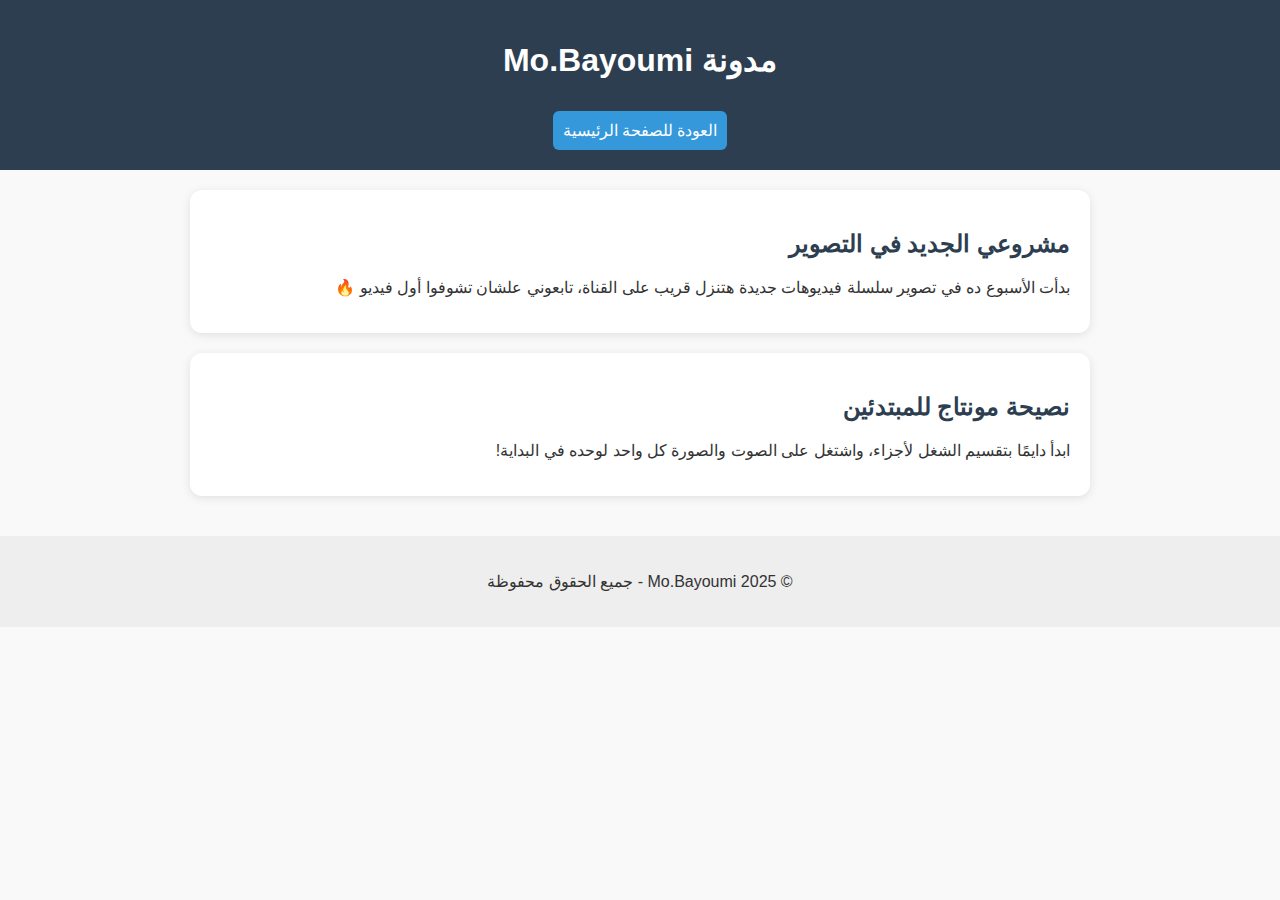
==== blog.html @ 3b4fee79 "Add website files" ====
<!DOCTYPE html>
<html lang="ar" dir="rtl">
<head>
  <meta charset="UTF-8" />
  <meta name="viewport" content="width=device-width, initial-scale=1.0" />
  <title>مدونة Mo.Bayoumi</title>
  <link rel="stylesheet" href="style.css" />
</head>
<body class="blog-page">
  <header>
    <h1>مدونة Mo.Bayoumi</h1>
    <a href="index.html" class="back-btn">العودة للصفحة الرئيسية</a>
  </header>
  <main class="blog-container">
    <article class="blog-post">
      <h2>مشروعي الجديد في التصوير</h2>
      <p>بدأت الأسبوع ده في تصوير سلسلة فيديوهات جديدة هتنزل قريب على القناة، تابعوني علشان تشوفوا أول فيديو 🔥</p>
    </article>
    <article class="blog-post">
      <h2>نصيحة مونتاج للمبتدئين</h2>
      <p>ابدأ دايمًا بتقسيم الشغل لأجزاء، واشتغل على الصوت والصورة كل واحد لوحده في البداية!</p>
    </article>
  </main>
  <footer>
    <p>© 2025 Mo.Bayoumi - جميع الحقوق محفوظة</p>
  </footer>
</body>
</html>
---- style.css ----
body {
  font-family: 'Tajawal', sans-serif;
  margin: 0;
  padding: 0;
  background: #f9f9f9;
  color: #333;
}

header {
  background: #2c3e50;
  color: white;
  padding: 20px;
  text-align: center;
}

.logo {
  margin: 0;
}

.sidebar ul {
  list-style: none;
  padding: 0;
  display: flex;
  justify-content: center;
  gap: 15px;
}

.sidebar ul li a {
  color: white;
  text-decoration: none;
}

.about {
  display: flex;
  align-items: center;
  padding: 40px;
}

.profile-pic {
  width: 150px;
  height: 150px;
  border-radius: 50%;
  margin-left: 30px;
}

.works, .reviews, .contact {
  padding: 40px;
  text-align: center;
}

.work-buttons .btn {
  margin: 10px;
  padding: 10px 20px;
  background: #3498db;
  color: white;
  text-decoration: none;
  border-radius: 8px;
}

.slider {
  position: relative;
  max-width: 400px;
  margin: auto;
}

.slide {
  display: none;
  width: 100%;
}

.slide.active {
  display: block;
}

.contact form {
  display: flex;
  flex-direction: column;
  gap: 10px;
  max-width: 500px;
  margin: auto;
}

form input, form textarea {
  padding: 10px;
  border: 1px solid #ccc;
  border-radius: 6px;
}

form button {
  background: #2c3e50;
  color: white;
  padding: 10px;
  border: none;
  border-radius: 6px;
  cursor: pointer;
}

footer {
  text-align: center;
  padding: 20px;
  background: #eee;
}

.social-icons a {
  color: #333;
  margin: 0 10px;
  font-size: 24px;
}

.blog-page header {
  background: #2c3e50;
  color: white;
  padding: 20px;
  text-align: center;
}

.blog-container {
  padding: 20px;
  max-width: 900px;
  margin: auto;
}

.blog-post {
  background: #fff;
  padding: 20px;
  margin-bottom: 20px;
  border-radius: 12px;
  box-shadow: 0 2px 10px rgba(0, 0, 0, 0.1);
}

.blog-post h2 {
  color: #2c3e50;
}

.back-btn {
  background: #3498db;
  padding: 10px;
  display: inline-block;
  color: white;
  text-decoration: none;
  border-radius: 6px;
  margin-top: 10px;
}
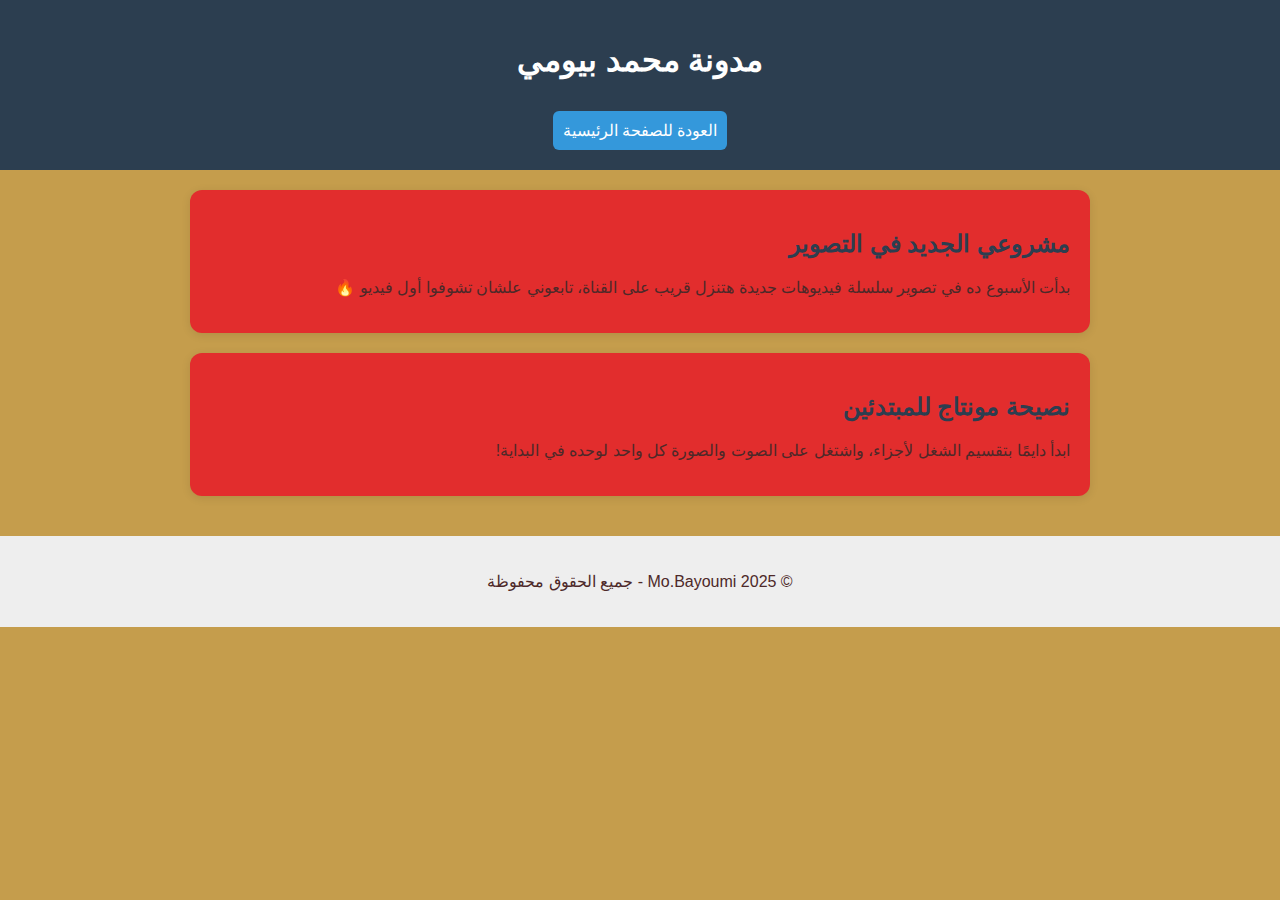
==== commit 224ae707: "Update blog.html" ====
--- a/blog.html
+++ b/blog.html
@@ -9,7 +9,7 @@
 </head>
 <body class="blog-page">
   <header>
-    <h1>مدونة Mo.Bayoumi</h1>
+    <h1>مدونة محمد بيومي</h1>
     <a href="index.html" class="back-btn">العودة للصفحة الرئيسية</a>
   </header>
   <main class="blog-container">
--- a/style.css
+++ b/style.css
@@ -3,14 +3,14 @@
   font-family: 'Tajawal', sans-serif;
   margin: 0;
   padding: 0;
-  background: #f9f9f9;
-  color: #333;
+  background: #c59d4c;
+  color: #4d2929;
 }
 
 header {
-  background: #2c3e50;
-  color: white;
-  padding: 20px;
+  background: #00bae4;
+  color: #000000;
+  padding: 1px;
   text-align: center;
 }
 
@@ -27,7 +27,7 @@
 }
 
 .sidebar ul li a {
-  color: white;
+  color: rgb(128, 51, 51);
   text-decoration: none;
 }
 
@@ -44,19 +44,29 @@
   margin-left: 30px;
 }
 
-.works, .reviews, .contact {
-  padding: 40px;
-  text-align: center;
-}
-
-.work-buttons .btn {
-  margin: 10px;
+.works-buttons {
+  display: flex;
+  justify-content: center;
+  flex-wrap: wrap;
+  gap: 10px;
+  margin-top: 20px;
+}
+
+.works-buttons button {
+  background-color: #2196f3;
+  color: white;
+  border: none;
   padding: 10px 20px;
-  background: #3498db;
-  color: white;
-  text-decoration: none;
-  border-radius: 8px;
-}
+  border-radius: 12px;
+  font-size: 16px;
+  cursor: pointer;
+  transition: 0.3s;
+}
+
+.works-buttons button:hover {
+  background-color: #1976d2;
+}
+
 
 .slider {
   position: relative;
@@ -122,7 +132,7 @@
 }
 
 .blog-post {
-  background: #fff;
+  background: #e22d2d;
   padding: 20px;
   margin-bottom: 20px;
   border-radius: 12px;
@@ -142,3 +152,105 @@
   border-radius: 6px;
   margin-top: 10px;
 }
+
+
+.sidebar {
+  background: #f1f1f1;
+  padding: 10px;
+  text-align: center;
+  margin-bottom: 20px;
+}
+.sidebar ul {
+  list-style: none;
+  padding: 0;
+  display: flex;
+  flex-wrap: wrap;
+  justify-content: center;
+  gap: 15px;
+  margin: 0;
+}
+.sidebar ul li a {
+  color: #4d2929;
+  text-decoration: none;
+  padding: 8px 12px;
+  border-radius: 6px;
+  transition: background 0.3s;
+}
+.sidebar ul li a:hover {
+  background-color: #ccc;
+}
+.slider-container {
+  max-width: 800px;
+  margin: auto;
+  position: relative;
+  overflow: hidden;
+  border-radius: 10px;
+  box-shadow: 0 4px 20px rgba(0,0,0,0.1);
+}
+
+.slider {
+  position: relative;
+}
+
+.slide {
+  display: none;
+  text-align: center;
+}
+
+.slide.active {
+  display: block;
+}
+
+.slide img {
+  width: 100%;
+  height: auto;
+}
+
+.caption {
+  background-color: rgba(0, 0, 0, 0.5);
+  color: #fff;
+  padding: 10px;
+  position: absolute;
+  bottom: 0;
+  width: 100%;
+  text-align: center;
+  font-size: 18px;
+}
+
+.navigation {
+  position: absolute;
+  top: 50%;
+  width: 100%;
+  display: flex;
+  justify-content: space-between;
+  transform: translateY(-50%);
+}
+
+.navigation button {
+  background-color: rgba(0,0,0,0.5);
+  color: white;
+  border: none;
+  padding: 10px 20px;
+  font-size: 24px;
+  cursor: pointer;
+  border-radius: 4px;
+}
+
+.dots {
+  text-align: center;
+  padding: 10px 0;
+}
+
+.dot {
+  display: inline-block;
+  width: 10px;
+  height: 10px;
+  margin: 5px;
+  background-color: #bbb;
+  border-radius: 50%;
+  cursor: pointer;
+}
+
+.dot.active {
+  background-color: #717171;
+}
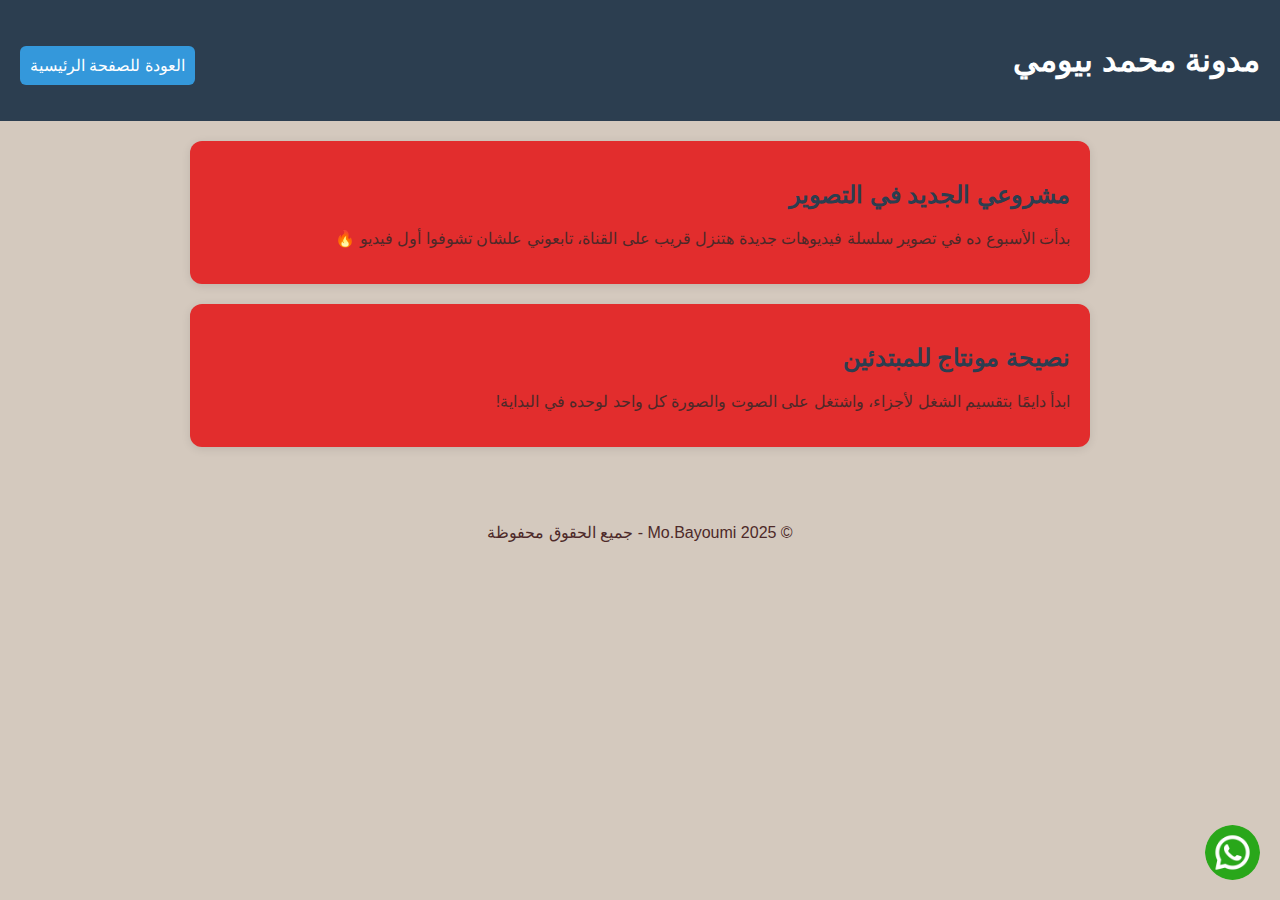
==== commit bfc96fe7: "add" ====
--- a/blog.html
+++ b/blog.html
@@ -4,7 +4,7 @@
 <head>
   <meta charset="UTF-8" />
   <meta name="viewport" content="width=device-width, initial-scale=1.0" />
-  <title>مدونة Mo.Bayoumi</title>
+  <title>مدونة محمد بيومي</title>
   <link rel="stylesheet" href="style.css" />
 </head>
 <body class="blog-page">
@@ -25,5 +25,8 @@
   <footer>
     <p>© 2025 Mo.Bayoumi - جميع الحقوق محفوظة</p>
   </footer>
+  <a href="https://wa.me/201044782206" class="whatsapp-float" target="_blank" aria-label="تواصل عبر واتساب">
+    <img src="images/whatsapp-icon.png" alt="WhatsApp" />
+  </a>
 </body>
 </html>
--- a/style.css
+++ b/style.css
@@ -1,49 +1,92 @@
+/* ========== الأساسيات ========== */
+:root {
+  --main-bg: #D4C9BE;
+  --main-color: #4d2929;
+  --accent: #123458;
+  --hover-accent: #1976d2;
+  --header-bg: #333;
+  --header-text: #fff;
+  --btn-bg: #2c3e50;
+  --btn-text: #fff;
+  --gold: #daa520;
+  --highlight: #e22d2d;
+  --blog-header-bg: #2c3e50;
+}
 
 body {
   font-family: 'Tajawal', sans-serif;
   margin: 0;
   padding: 0;
-  background: #c59d4c;
-  color: #4d2929;
-}
-
+  background: var(--main-bg);
+  color: var(--main-color);
+}
+
+/* ========== العناوين والأقسام العامة ========== */
 header {
-  background: #00bae4;
-  color: #000000;
-  padding: 1px;
-  text-align: center;
-}
-
-.logo {
-  margin: 0;
-}
-
+  background: var(--header-bg);
+  color: var(--header-text);
+  padding: 20px;
+  text-align: center;
+}
+header a {
+  color: #ffd700;
+  text-decoration: none;
+  display: block;
+  margin-top: 10px;
+}
+
+/* ========== قسم التعريف ========== */
+.about-section {
+  text-align: center;
+  padding: 50px 20px;
+  background-color: var(--main-bg);
+}
+.profile-img {
+  width: 350px;
+  height: 350px;
+  border-radius: 50%;
+  object-fit: cover;
+  box-shadow: 0 4px 10px rgba(0, 0, 0, 0.2);
+}
+.name-title {
+  font-size: 30px;
+  margin-bottom: 12px;
+}
+.about-description {
+  max-width: 750px;
+  margin: auto;
+  font-size: 20px;
+  line-height: 1.6;
+}
+
+/* ========== الشريط الجانبي ========== */
+.sidebar {
+  background: #f1f1f1;
+  padding: 10px;
+  text-align: center;
+  margin-bottom: 20px;
+}
 .sidebar ul {
   list-style: none;
   padding: 0;
   display: flex;
+  flex-wrap: wrap;
   justify-content: center;
   gap: 15px;
-}
-
+  margin: 0;
+}
 .sidebar ul li a {
-  color: rgb(128, 51, 51);
+  color: var(--main-color);
   text-decoration: none;
-}
-
-.about {
-  display: flex;
-  align-items: center;
-  padding: 40px;
-}
-
-.profile-pic {
-  width: 150px;
-  height: 150px;
-  border-radius: 50%;
-  margin-left: 30px;
-}
-
+  padding: 8px 12px;
+  border-radius: 6px;
+  transition: background 0.3s;
+}
+.sidebar ul li a:hover {
+  background-color: #ccc;
+}
+
+/* ========== أزرار الأعمال ========== */
 .works-buttons {
   display: flex;
   justify-content: center;
@@ -51,10 +94,9 @@
   gap: 10px;
   margin-top: 20px;
 }
-
 .works-buttons button {
-  background-color: #2196f3;
-  color: white;
+  background-color: var(--accent);
+  color: #000;
   border: none;
   padding: 10px 20px;
   border-radius: 12px;
@@ -62,150 +104,33 @@
   cursor: pointer;
   transition: 0.3s;
 }
-
 .works-buttons button:hover {
-  background-color: #1976d2;
-}
-
-
-.slider {
-  position: relative;
-  max-width: 400px;
-  margin: auto;
-}
-
-.slide {
-  display: none;
-  width: 100%;
-}
-
-.slide.active {
-  display: block;
-}
-
-.contact form {
-  display: flex;
-  flex-direction: column;
-  gap: 10px;
+  background-color: var(--hover-accent);
+}
+
+/* ========== السلايدر ========== */
+.slider-container {
   max-width: 500px;
-  margin: auto;
-}
-
-form input, form textarea {
-  padding: 10px;
-  border: 1px solid #ccc;
-  border-radius: 6px;
-}
-
-form button {
-  background: #2c3e50;
-  color: white;
-  padding: 10px;
-  border: none;
-  border-radius: 6px;
-  cursor: pointer;
-}
-
-footer {
-  text-align: center;
-  padding: 20px;
-  background: #eee;
-}
-
-.social-icons a {
-  color: #333;
-  margin: 0 10px;
-  font-size: 24px;
-}
-
-.blog-page header {
-  background: #2c3e50;
-  color: white;
-  padding: 20px;
-  text-align: center;
-}
-
-.blog-container {
-  padding: 20px;
-  max-width: 900px;
-  margin: auto;
-}
-
-.blog-post {
-  background: #e22d2d;
-  padding: 20px;
-  margin-bottom: 20px;
-  border-radius: 12px;
-  box-shadow: 0 2px 10px rgba(0, 0, 0, 0.1);
-}
-
-.blog-post h2 {
-  color: #2c3e50;
-}
-
-.back-btn {
-  background: #3498db;
-  padding: 10px;
-  display: inline-block;
-  color: white;
-  text-decoration: none;
-  border-radius: 6px;
-  margin-top: 10px;
-}
-
-
-.sidebar {
-  background: #f1f1f1;
-  padding: 10px;
-  text-align: center;
-  margin-bottom: 20px;
-}
-.sidebar ul {
-  list-style: none;
-  padding: 0;
-  display: flex;
-  flex-wrap: wrap;
-  justify-content: center;
-  gap: 15px;
-  margin: 0;
-}
-.sidebar ul li a {
-  color: #4d2929;
-  text-decoration: none;
-  padding: 8px 12px;
-  border-radius: 6px;
-  transition: background 0.3s;
-}
-.sidebar ul li a:hover {
-  background-color: #ccc;
-}
-.slider-container {
-  max-width: 800px;
   margin: auto;
   position: relative;
   overflow: hidden;
-  border-radius: 10px;
+  border-radius: 15px;
   box-shadow: 0 4px 20px rgba(0,0,0,0.1);
 }
-
 .slider {
   position: relative;
 }
-
 .slide {
   display: none;
   text-align: center;
 }
-
 .slide.active {
   display: block;
 }
-
 .slide img {
   width: 100%;
   height: auto;
 }
-
 .caption {
   background-color: rgba(0, 0, 0, 0.5);
   color: #fff;
@@ -216,7 +141,6 @@
   text-align: center;
   font-size: 18px;
 }
-
 .navigation {
   position: absolute;
   top: 50%;
@@ -225,7 +149,6 @@
   justify-content: space-between;
   transform: translateY(-50%);
 }
-
 .navigation button {
   background-color: rgba(0,0,0,0.5);
   color: white;
@@ -235,22 +158,199 @@
   cursor: pointer;
   border-radius: 4px;
 }
-
 .dots {
   text-align: center;
   padding: 10px 0;
 }
-
 .dot {
-  display: inline-block;
   width: 10px;
   height: 10px;
   margin: 5px;
   background-color: #bbb;
   border-radius: 50%;
-  cursor: pointer;
-}
-
+  display: inline-block;
+  cursor: pointer;
+}
 .dot.active {
   background-color: #717171;
 }
+
+/* ========== نموذج التواصل ========== */
+.contact form {
+  display: flex;
+  flex-direction: column;
+  gap: 10px;
+  max-width: 500px;
+  margin: auto;
+}
+form input, form textarea {
+  padding: 10px;
+  border: 1px solid #ccc;
+  border-radius: 6px;
+}
+form button {
+  background: var(--btn-bg);
+  color: var(--btn-text);
+  padding: 10px;
+  border: none;
+  border-radius: 6px;
+  cursor: pointer;
+}
+
+/* ========== الفوتر ========== */
+footer {
+  text-align: center;
+  padding: 20px;
+  background: var(--main-bg);
+}
+.social-icons a {
+  color: #333;
+  margin: 0 10px;
+  font-size: 24px;
+}
+
+/* ========== مدونة ========== */
+.blog-page header {
+  background: var(--blog-header-bg);
+  color: white;
+  padding: 20px;
+  text-align: center;
+}
+.blog-container {
+  padding: 20px;
+  max-width: 900px;
+  margin: auto;
+}
+.blog-post {
+  background: var(--highlight);
+  padding: 20px;
+  margin-bottom: 20px;
+  border-radius: 12px;
+  box-shadow: 0 2px 10px rgba(0, 0, 0, 0.1);
+}
+.blog-post h2 {
+  color: var(--blog-header-bg);
+}
+.back-btn {
+  background: #3498db;
+  padding: 10px;
+  color: white;
+  text-decoration: none;
+  border-radius: 6px;
+  display: inline-block;
+  margin-top: 10px;
+}
+
+/* ========== جريد الصور والفيديوهات ========== */
+.videos-grid,
+.works-grid,
+.photos-grid {
+  display: grid;
+  grid-template-columns: repeat(auto-fill, minmax(300px, 1fr));
+  gap: 20px;
+  padding: 20px;
+}
+.videos-grid {
+  background-color: var(--gold);
+}
+.video-wrapper {
+  position: relative;
+  padding-bottom: 56.25%;
+  height: 0;
+  overflow: hidden;
+  border-radius: 16px;
+  box-shadow: 0 4px 16px rgba(0,0,0,0.2);
+  background: #000;
+}
+.video-wrapper iframe {
+  position: absolute;
+  top: 0;
+  left: 0;
+  width: 100%;
+  height: 100%;
+  border: none;
+  border-radius: 16px;
+}
+.works-grid img,
+.photos-grid img {
+  width: 100%;
+  border-radius: 10px;
+  height: auto;
+}
+
+/* ========== Responsive ========== */
+@media (max-width: 768px) {
+  .videos-grid {
+    padding: 10px;
+  }
+  header {
+    font-size: 16px;
+  }
+}
+header {
+  background-color: #123458;
+  color: #f1efec;
+  padding: 10px 20px;
+  display: flex;
+  justify-content: space-between;
+  align-items: center;
+}
+
+header .logo-container {
+  text-align: right;
+}
+
+header .logo-container h1 {
+  margin: 0;
+  font-size: 22px;
+}
+
+header .logo-container p {
+  margin: 0;
+  font-size: 14px;
+}
+
+.menu-button {
+  background: none;
+  border: none;
+  color: #f1efec;
+  font-size: 24px;
+  cursor: pointer;
+}
+
+#menu {
+  display: none;
+  position: absolute;
+  top: 30px;
+  left: 0;
+  background-color: #34495e;
+  border-radius: 6px;
+  padding: 10px;
+  min-width: 150px;
+}
+.whatsapp-float {
+  position: fixed;
+  width: 55px;
+  height: 55px;
+  bottom: 20px;
+  right: 20px;
+  border: none;
+  background: none;
+  box-shadow: none;
+  z-index: 9999;
+  display: flex;
+  align-items: center;
+  justify-content: center;
+  transition: transform 0.3s;
+  padding: 0;
+}
+
+.whatsapp-float:hover {
+  transform: scale(1.1);
+}
+
+.whatsapp-float img {
+  width: 55px;
+  height: 55px;
+  border-radius: 50%;
+}
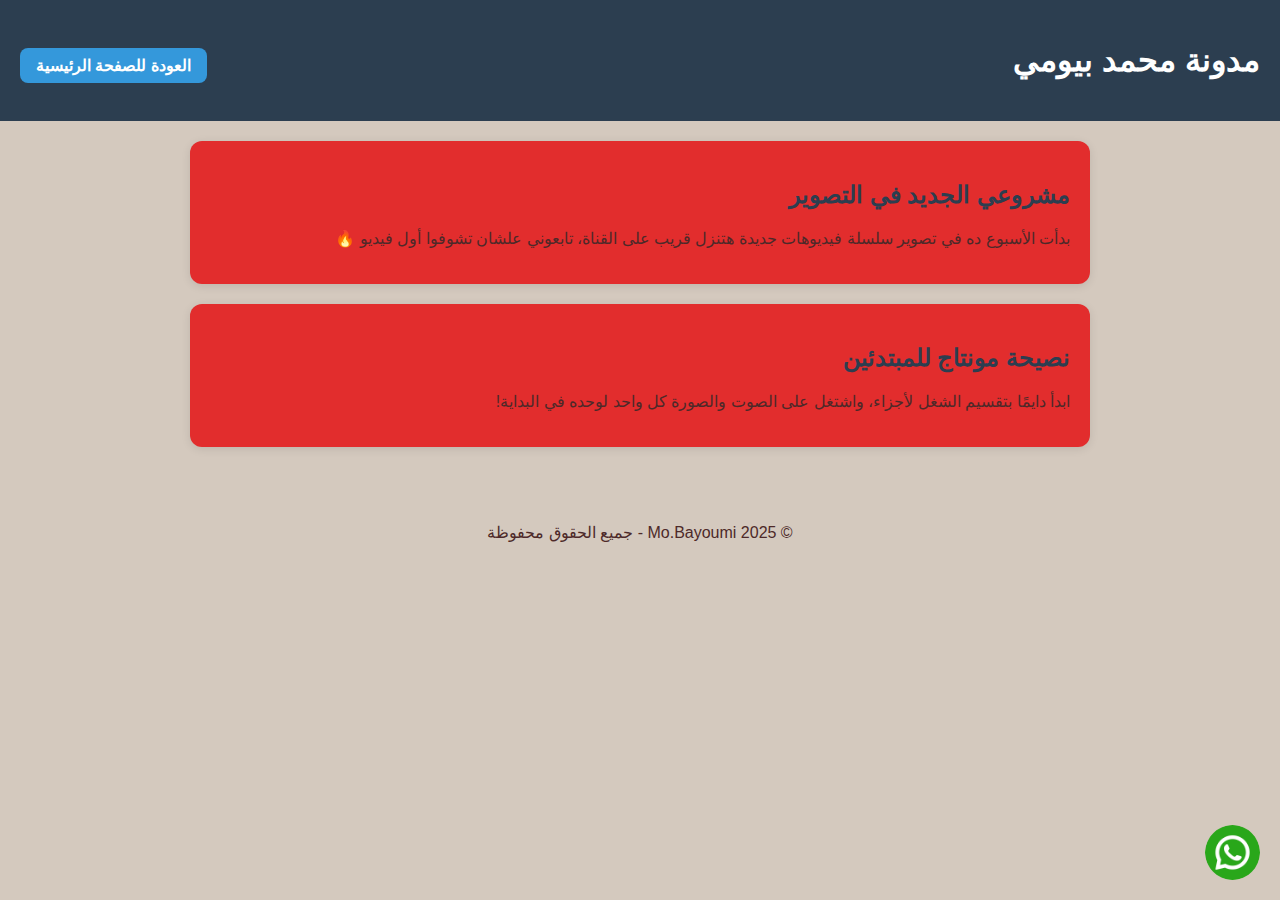
==== commit 55102ec6: "save" ====
--- a/blog.html
+++ b/blog.html
@@ -10,7 +10,7 @@
 <body class="blog-page">
   <header>
     <h1>مدونة محمد بيومي</h1>
-    <a href="index.html" class="back-btn">العودة للصفحة الرئيسية</a>
+<a href="index.html" class="back-button">العودة للصفحة الرئيسية</a>
   </header>
   <main class="blog-container">
     <article class="blog-post">
--- a/style.css
+++ b/style.css
@@ -1,6 +1,6 @@
 /* ========== الأساسيات ========== */
 :root {
-  --main-bg: #D4C9BE;
+  --main-bg: #d4c9be;
   --main-color: #4d2929;
   --accent: #123458;
   --hover-accent: #1976d2;
@@ -8,7 +8,7 @@
   --header-text: #fff;
   --btn-bg: #2c3e50;
   --btn-text: #fff;
-  --gold: #daa520;
+  --gold: #d4c9be;
   --highlight: #e22d2d;
   --blog-header-bg: #2c3e50;
 }
@@ -354,3 +354,18 @@
   height: 55px;
   border-radius: 50%;
 }
+.back-button {
+  background-color: #3498db; /* لون أزرق ناعم */
+  color: #fff; /* لون الخط */
+  padding: 8px 16px;
+  border-radius: 8px;
+  text-decoration: none;
+  display: inline-block;
+  font-weight: bold;
+  transition: background-color 0.3s, transform 0.3s;
+}
+
+.back-button:hover {
+  background-color: #2980b9; /* أغمق عند التحويم */
+  transform: scale(1.05);
+}
